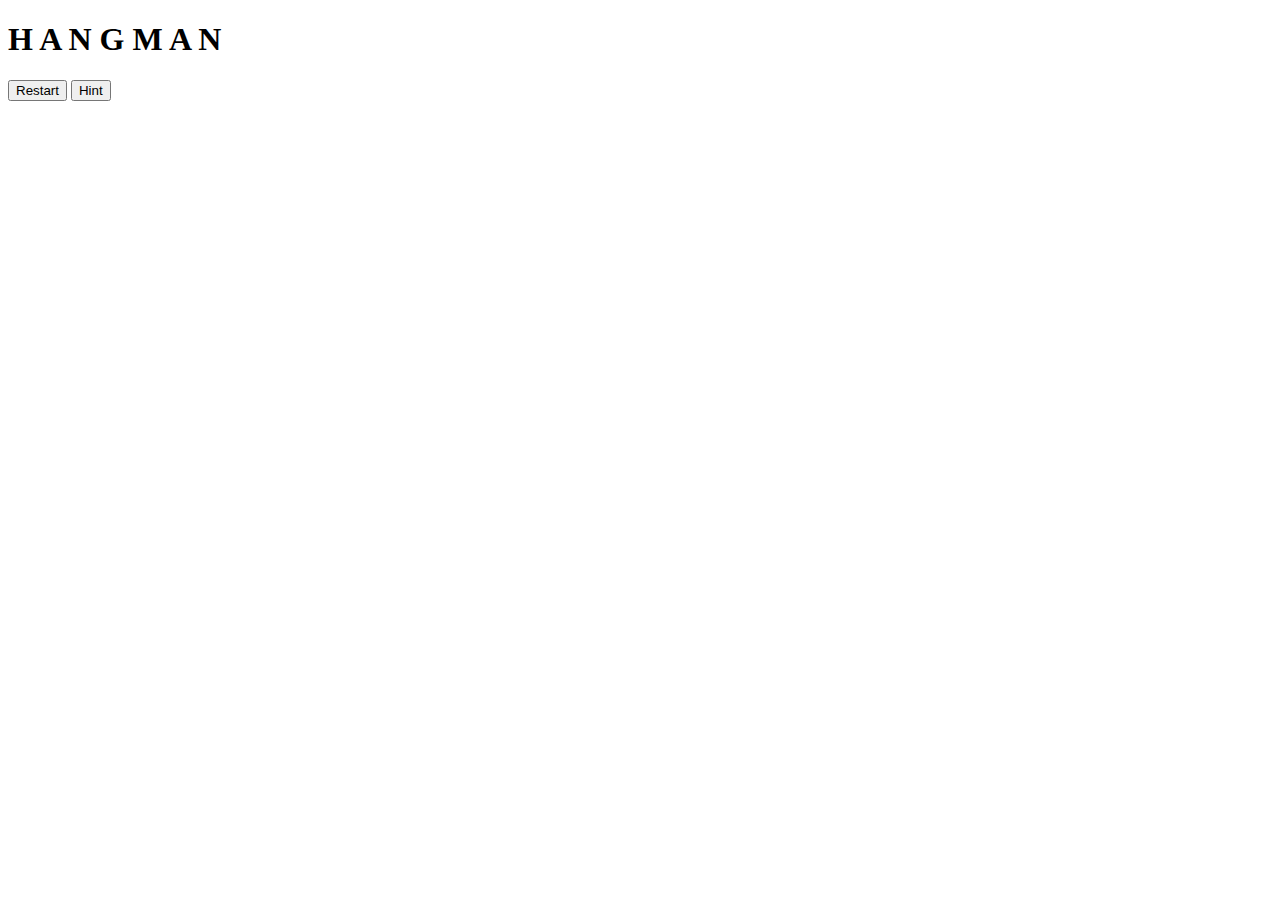
==== hangman.html @ c2cc01b6 "Create hangman.html" ====
<!DOCTYPE html>
<html>
<head>
  <title>Hangman Game</title>
  <link rel="stylesheet" type="text/css" href="style.css">
</head>
<body>
  <div class="title"><h1 class="title" >
   <span style="--i:1">H</span>
   <span style="--i:2">A</span>
   <span style="--i:3">N</span>
   <span style="--i:4">G</span>
   <span style="--i:5">M</span>
   <span style="--i:6">A</span>
   <span style="--i:7">N</span>
  </h1>
</div>

  <div id="word-container">
    <p id="word"></p>
    <p id="guesses-left"></p>
  </div>
  <div id="confetti-container"></div>
  <div id="letters-container">
    <p id="letters"></p>
  </div>

  <button id="restart-button" onclick="restartGame()">Restart</button>
  <button id="hint-button" onclick="showHint()">Hint</button>
  <p id="hint" class="hidden"></p>

  <script src="script.js"></script>
</body>
</html>
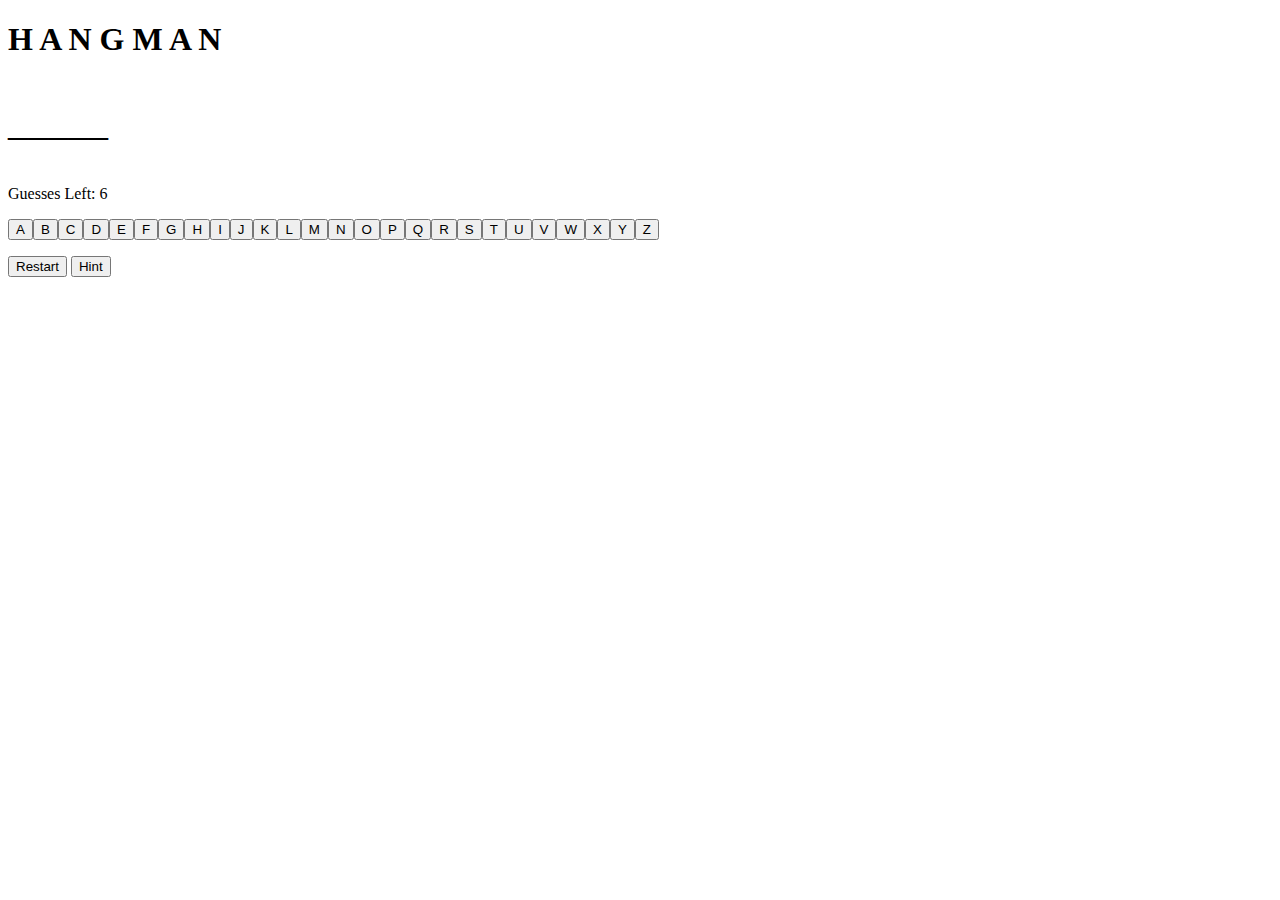
==== commit 009fce84: "Update hangman.html" ====
--- a/hangman.html
+++ b/hangman.html
@@ -1,34 +1,34 @@
 <!DOCTYPE html>
-<html>
-<head>
-  <title>Hangman Game</title>
-  <link rel="stylesheet" type="text/css" href="style.css">
-</head>
-<body>
-  <div class="title"><h1 class="title" >
-   <span style="--i:1">H</span>
-   <span style="--i:2">A</span>
-   <span style="--i:3">N</span>
-   <span style="--i:4">G</span>
-   <span style="--i:5">M</span>
-   <span style="--i:6">A</span>
-   <span style="--i:7">N</span>
-  </h1>
-</div>
+  <html>
+    <head>
+      <title>Hangman Game</title>
+      <link rel="stylesheet" type="text/css" href="style.css">
+    </head>
+    <body>
+      <div class="title"><h1 class="title" >
+      <span style="--i:1">H</span>
+      <span style="--i:2">A</span>
+      <span style="--i:3">N</span>
+      <span style="--i:4">G</span>
+      <span style="--i:5">M</span>
+      <span style="--i:6">A</span>
+      <span style="--i:7">N</span>
+      </h1>
+    </div>
 
-  <div id="word-container">
-    <p id="word"></p>
-    <p id="guesses-left"></p>
-  </div>
-  <div id="confetti-container"></div>
-  <div id="letters-container">
-    <p id="letters"></p>
-  </div>
+      <div id="word-container">
+        <p id="word"></p>
+        <p id="guesses-left"></p>
+      </div>
+      <div id="confetti-container"></div>
+      <div id="letters-container">
+        <p id="letters"></p>
+      </div>
 
-  <button id="restart-button" onclick="restartGame()">Restart</button>
-  <button id="hint-button" onclick="showHint()">Hint</button>
-  <p id="hint" class="hidden"></p>
+      <button id="restart-button" onclick="restartGame()">Restart</button>
+      <button id="hint-button" onclick="showHint()">Hint</button>
+      <p id="hint" class="hidden"></p>
 
-  <script src="script.js"></script>
-</body>
-</html>
+      <script src="script.js"></script>
+    </body>
+  </html>
